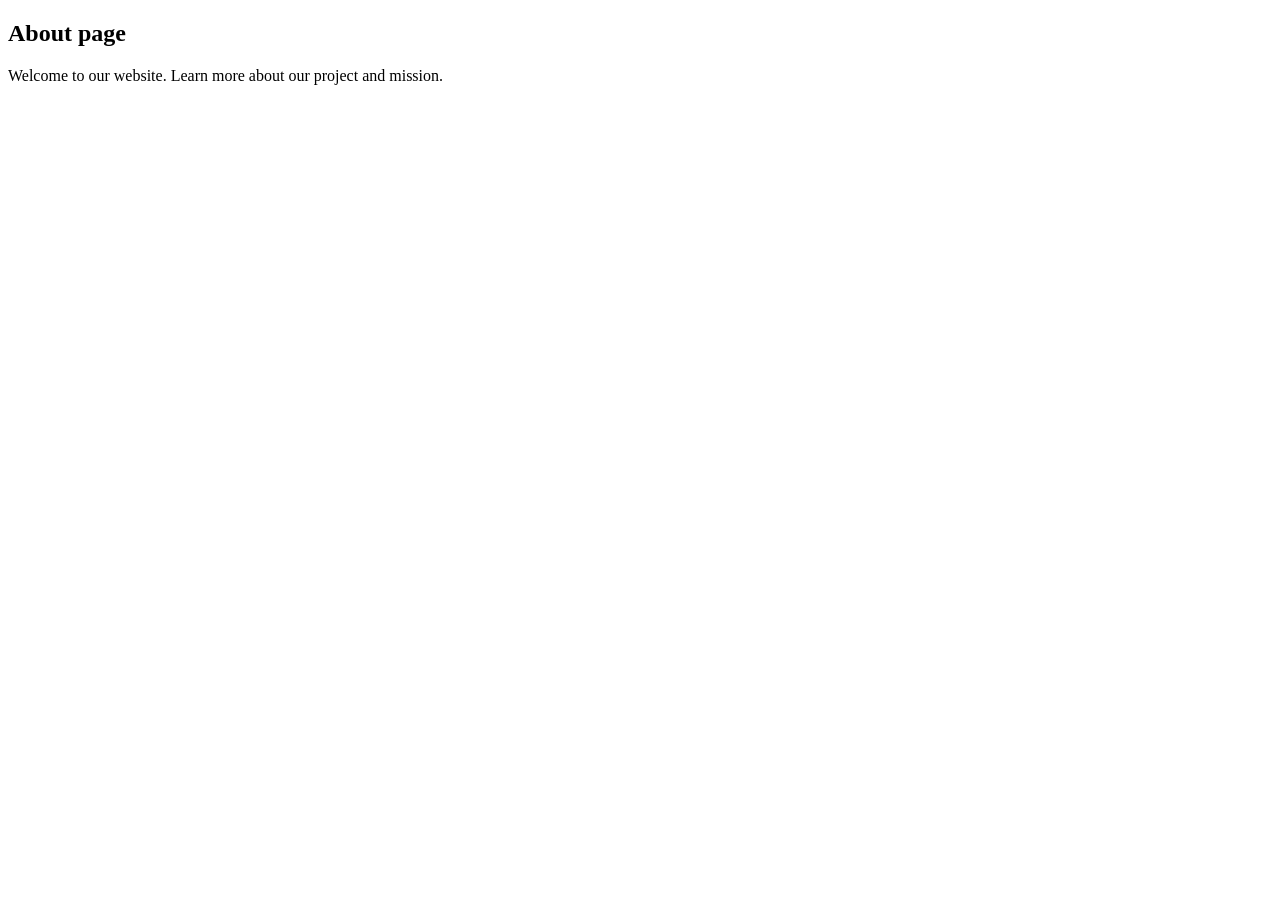
==== about.html @ 0b9ff3dd "Add page description" ====
<!DOCTYPE html>
<html lang="en">
<head>
    <meta charset="UTF-8">
    <meta name="viewport" content="width=device-width, initial-scale=1.0">
    <title>About</title>
</head>
<body>
    <h2>About page</h2>
    <p>Welcome to our website. Learn more about our project and mission.</p>
</body>
</html>
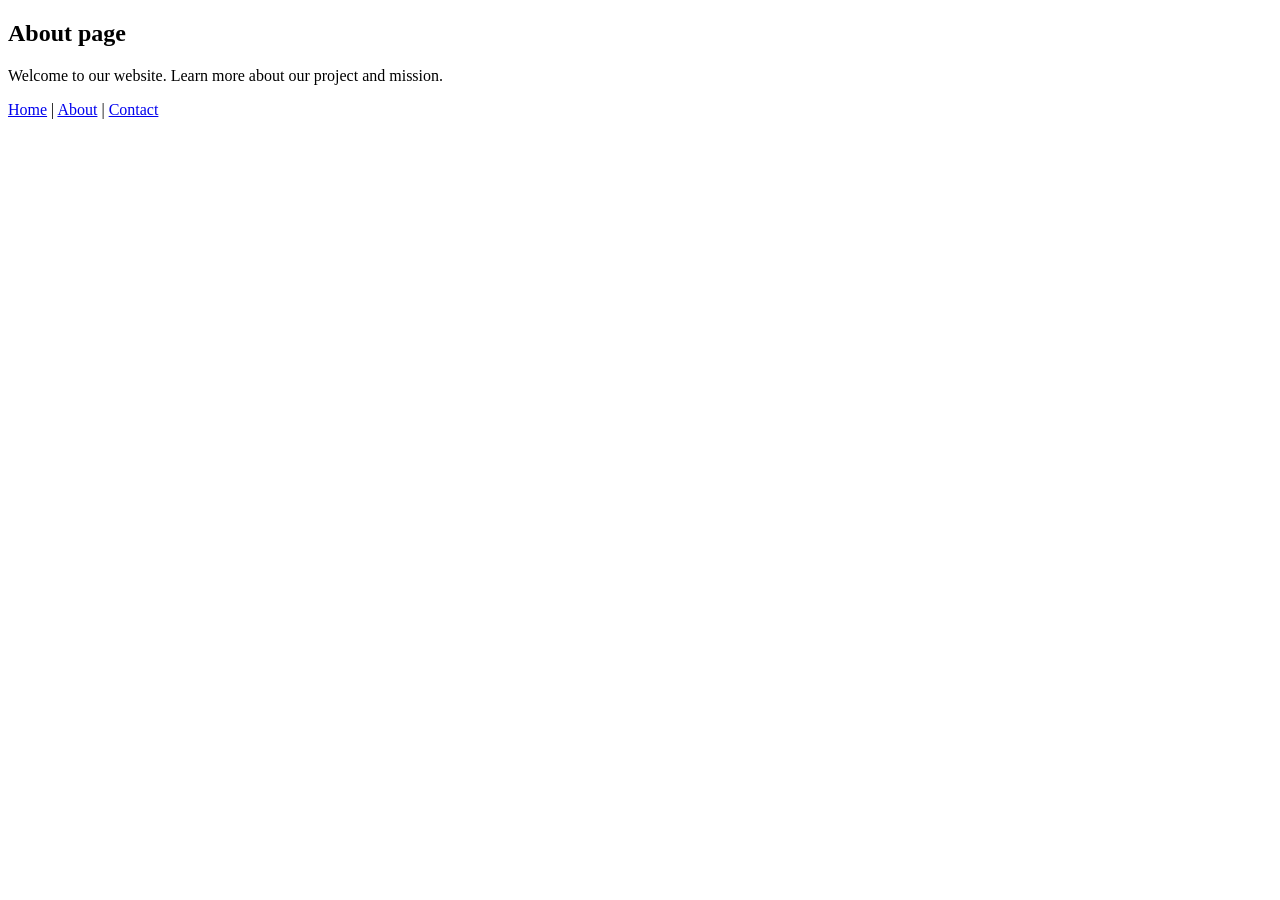
==== commit a4b08abf: "add navication about page" ====
--- a/about.html
+++ b/about.html
@@ -8,5 +8,10 @@
 <body>
     <h2>About page</h2>
     <p>Welcome to our website. Learn more about our project and mission.</p>
+    <nav>
+    <a href="index.html">Home</a> |
+    <a href="about.html">About</a> |
+    <a href="contact.html">Contact</a>
+</nav>
 </body>
 </html>
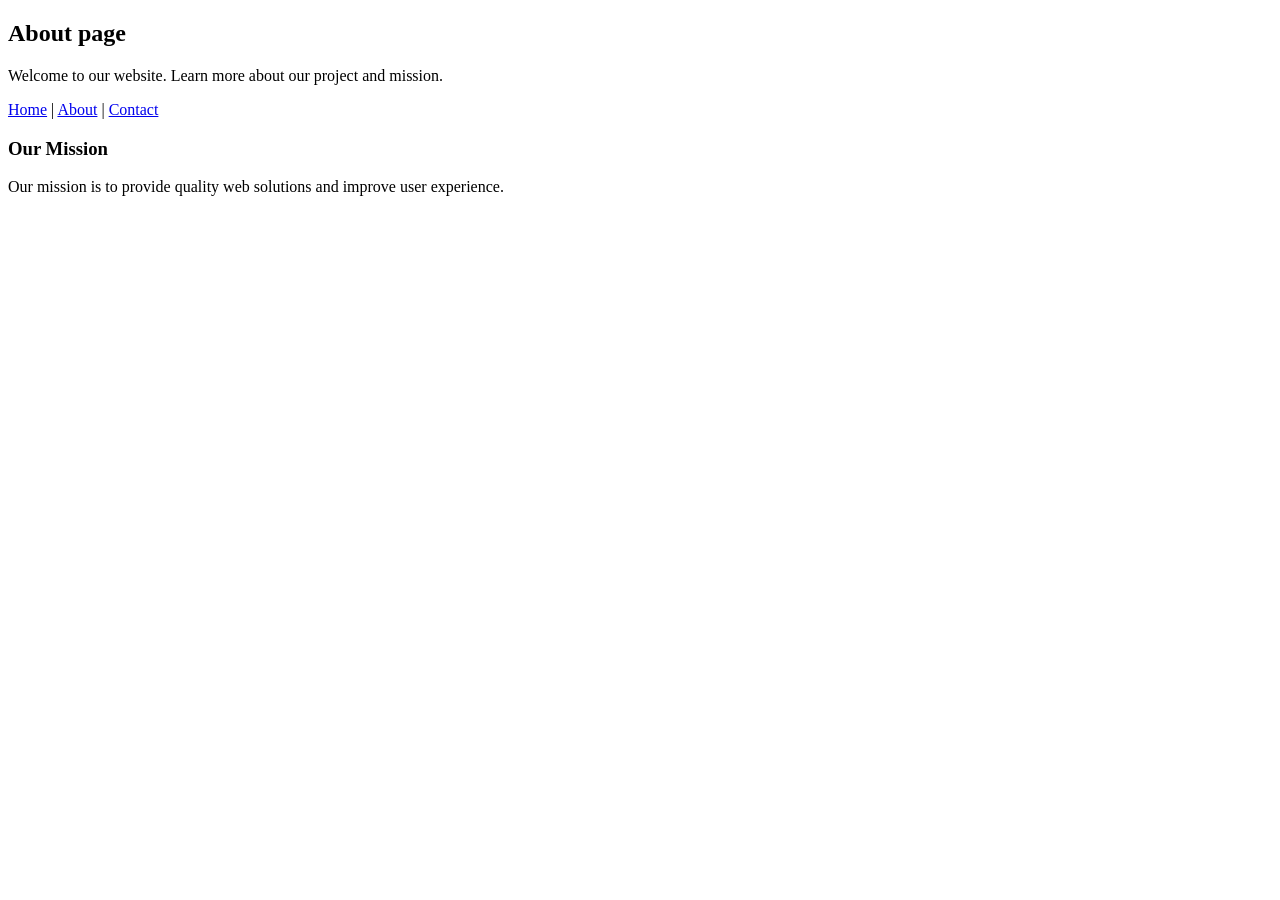
==== commit 48a44f38: "add compony mession" ====
--- a/about.html
+++ b/about.html
@@ -13,5 +13,9 @@
     <a href="about.html">About</a> |
     <a href="contact.html">Contact</a>
 </nav>
+<section>
+    <h3>Our Mission</h3>
+    <p>Our mission is to provide quality web solutions and improve user experience.</p>
+</section>
 </body>
 </html>
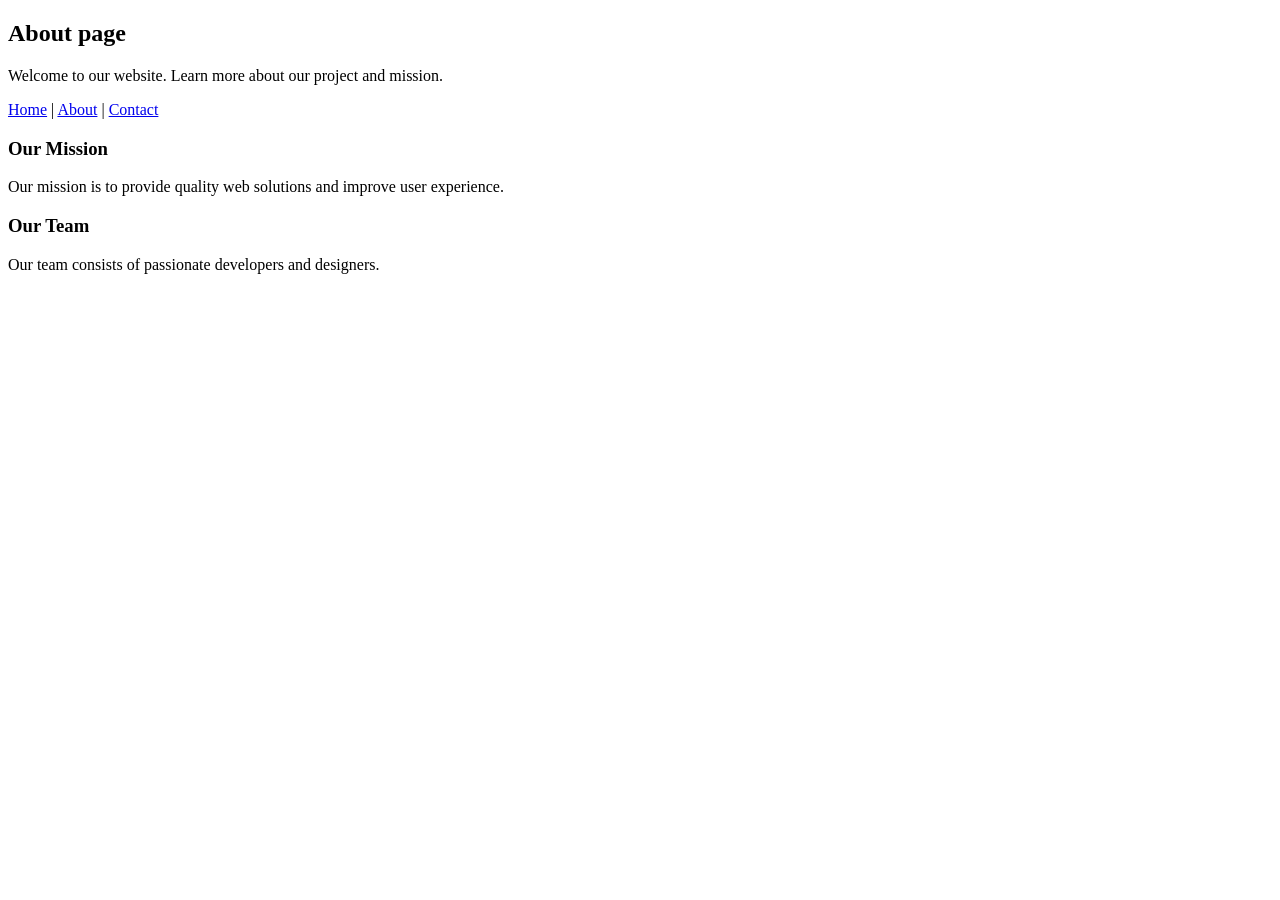
==== commit a7729095: "Add team introduction section" ====
--- a/about.html
+++ b/about.html
@@ -17,5 +17,9 @@
     <h3>Our Mission</h3>
     <p>Our mission is to provide quality web solutions and improve user experience.</p>
 </section>
+<section>
+    <h3>Our Team</h3>
+    <p>Our team consists of passionate developers and designers.</p>
+</section>
 </body>
 </html>
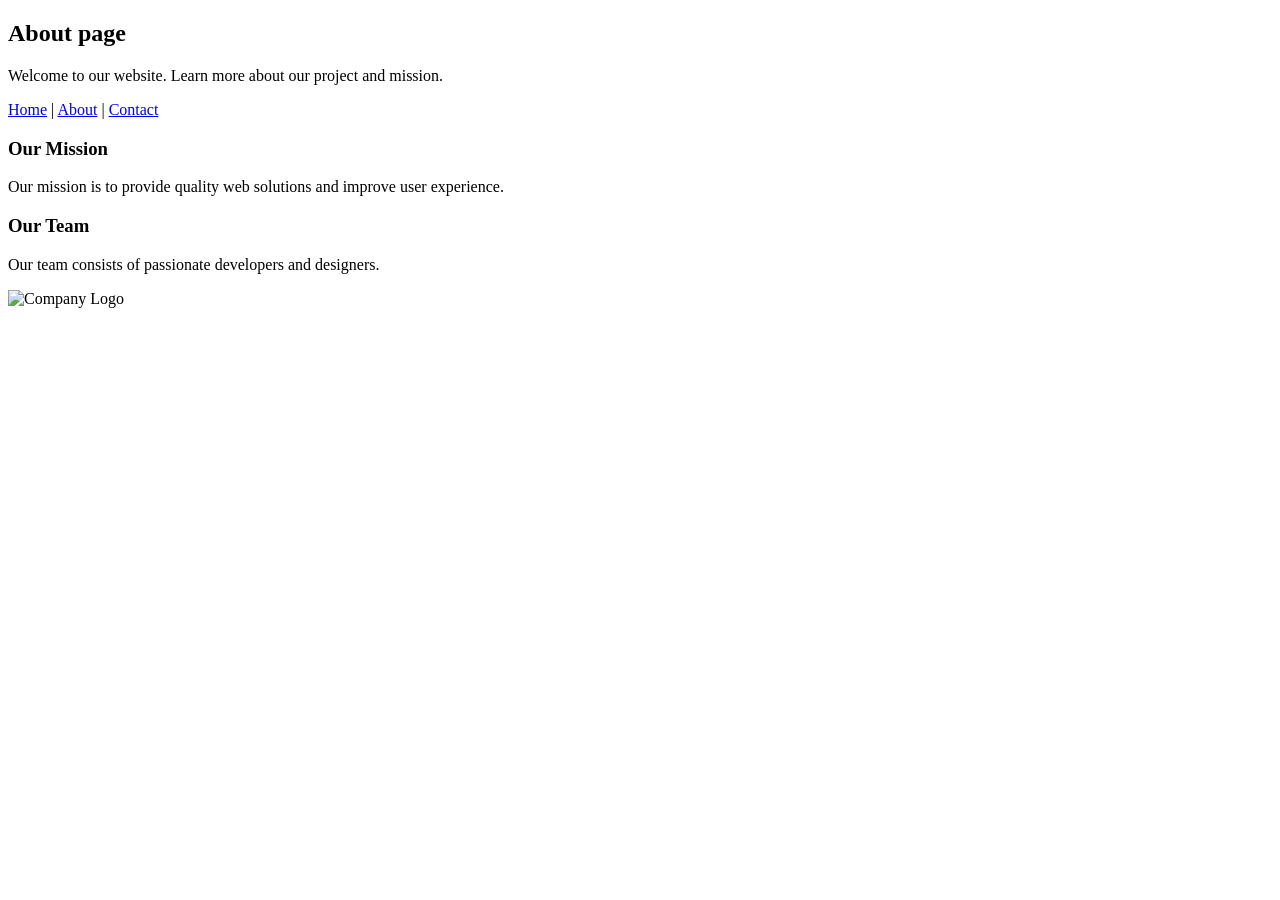
==== commit e6db1782: "add logon" ====
--- a/about.html
+++ b/about.html
@@ -21,5 +21,6 @@
     <h3>Our Team</h3>
     <p>Our team consists of passionate developers and designers.</p>
 </section>
+<img src="logo.png" alt="Company Logo" width="150">
 </body>
 </html>
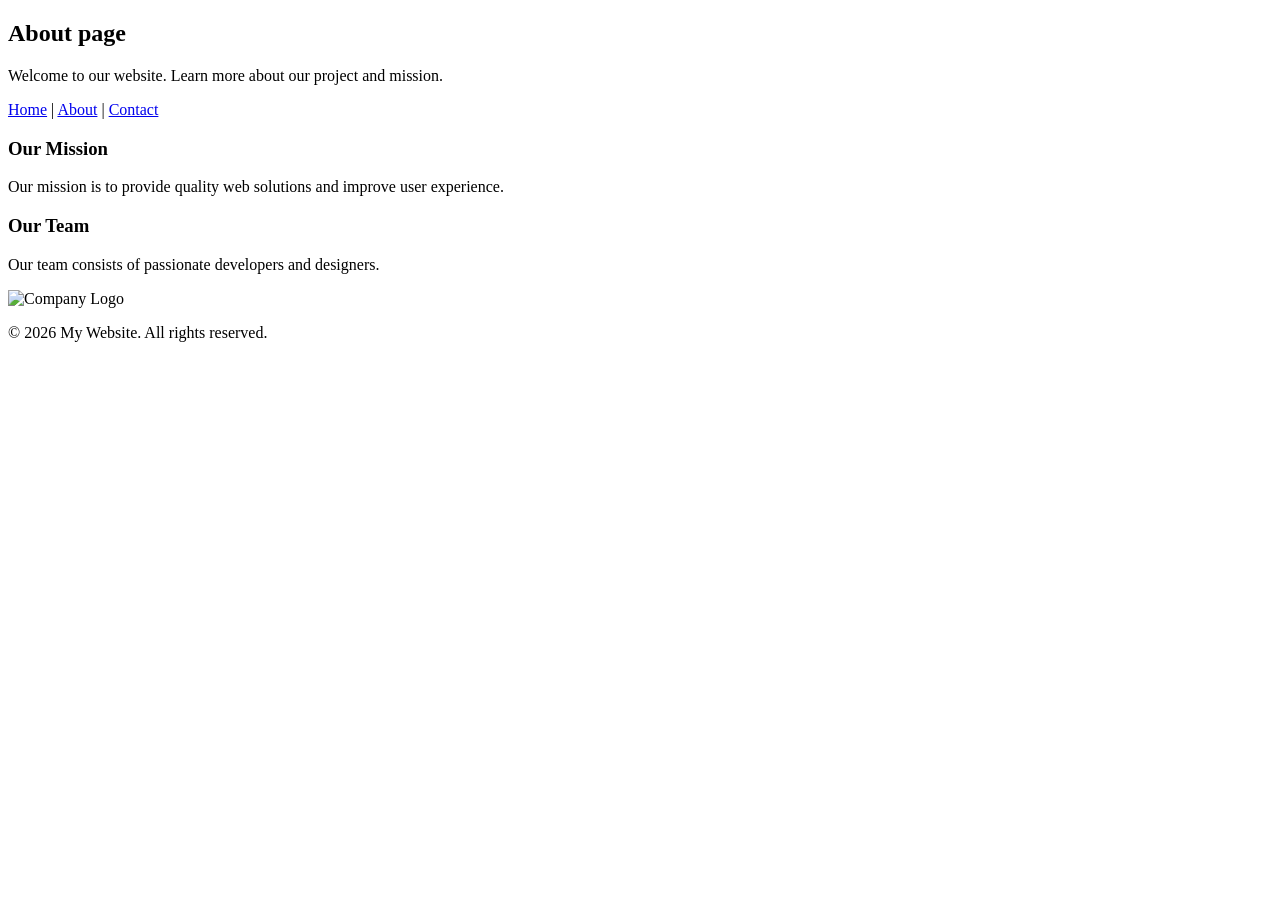
==== commit cfc06ce1: "Add footer with copyright information" ====
--- a/about.html
+++ b/about.html
@@ -22,5 +22,8 @@
     <p>Our team consists of passionate developers and designers.</p>
 </section>
 <img src="logo.png" alt="Company Logo" width="150">
+<footer>
+    <p>&copy; 2026 My Website. All rights reserved.</p>
+</footer>
 </body>
 </html>
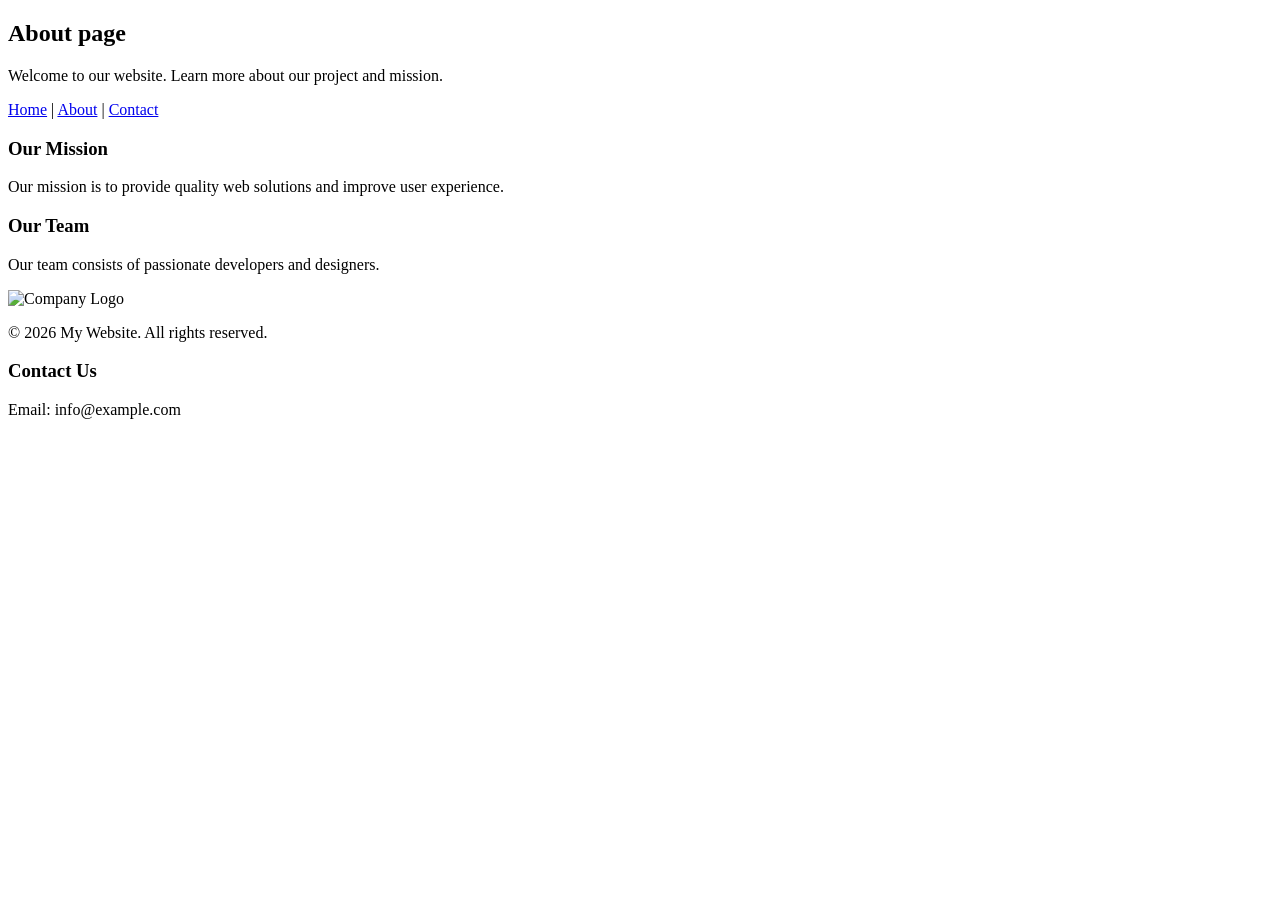
==== commit 2076d171: "Add contact information" ====
--- a/about.html
+++ b/about.html
@@ -25,5 +25,9 @@
 <footer>
     <p>&copy; 2026 My Website. All rights reserved.</p>
 </footer>
+<section>
+    <h3>Contact Us</h3>
+    <p>Email: info@example.com</p>
+</section>
 </body>
 </html>
